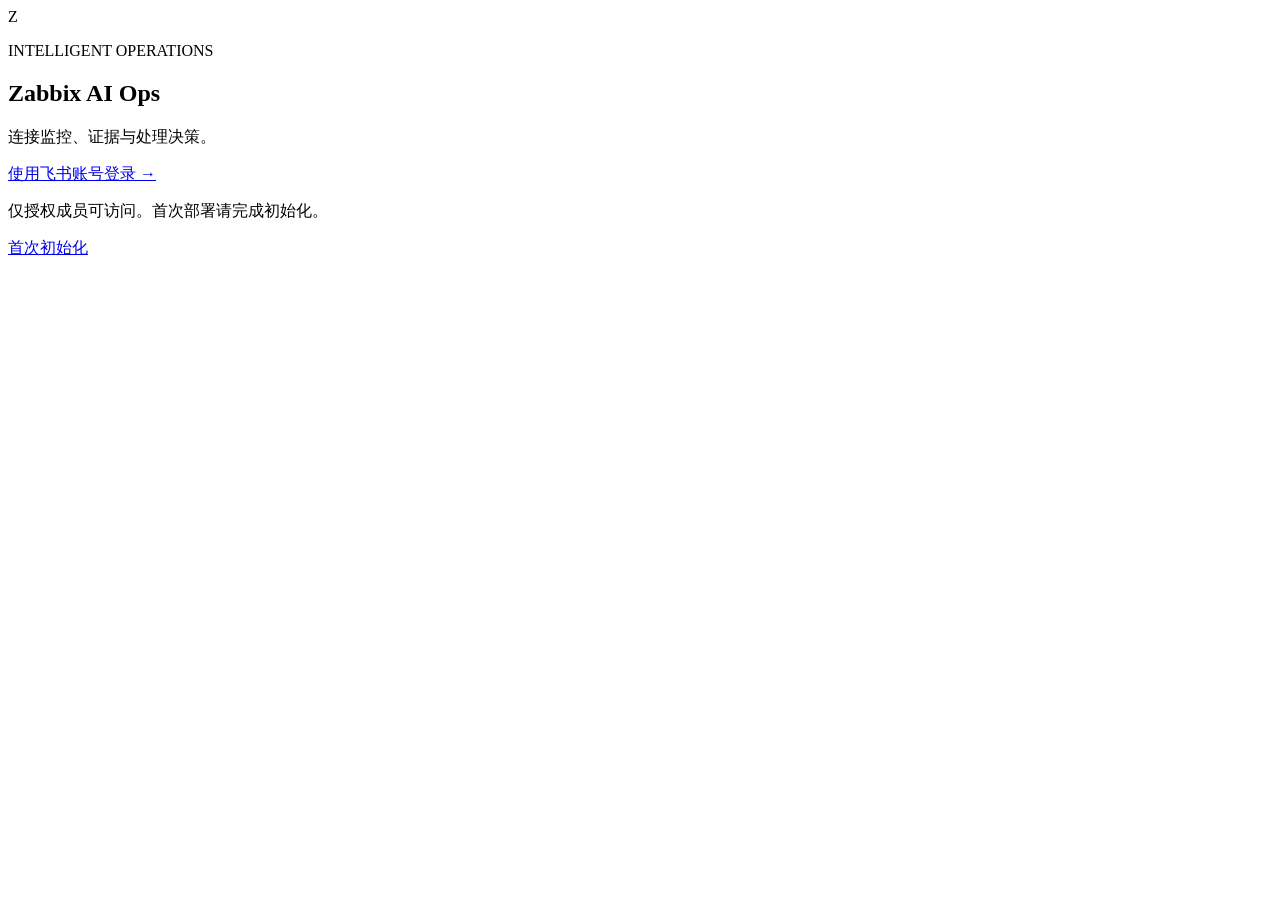
==== web/index.html @ 0772ccca "feat: load Web-managed Skills for native dual-MCP diagnostics" ====
<!doctype html>
<html lang="zh-CN">
  <head>
    <meta charset="utf-8" />
    <meta name="viewport" content="width=device-width,initial-scale=1" />
    <meta name="color-scheme" content="light dark" />
    <title>Zabbix AI Ops · 统一诊断平台</title>
    <link rel="stylesheet" href="/assets/apple.css" />
  </head>
  <body>
    <div id="login" class="auth-screen">
      <section class="auth-card">
        <div class="brand-icon">Z</div>
        <p class="eyebrow">INTELLIGENT OPERATIONS</p>
        <h1>Zabbix AI Ops</h1>
        <p class="muted">连接监控、证据与处理决策。</p>
        <a class="button primary" href="/api/v1/auth/login"
          >使用飞书账号登录 →</a
        >
        <p class="muted small">仅授权成员可访问。首次部署请完成初始化。</p>
        <a href="/setup">首次初始化</a>
        <p id="login-error" role="alert"></p>
      </section>
    </div>
    <div id="app" hidden>
      <aside class="sidebar">
        <a class="brand" href="#overview"
          ><span class="brand-icon">Z</span
          ><span
            ><strong>Zabbix AI Ops</strong><small>统一智能运维平台</small></span
          ></a
        >
        <p class="nav-caption">工作空间</p>
        <nav id="navigation" aria-label="主导航"></nav>
        <div class="sidebar-bottom">
          <span class="status-dot"></span><span id="version">版本加载中</span
          ><button
            id="theme-toggle"
            class="icon-button"
            aria-label="切换深浅色主题"
          >
            ◐
          </button>
        </div>
      </aside>
      <div class="workspace">
        <header class="topbar">
          <div>
            <span class="eyebrow">OPERATIONS WORKSPACE</span>
            <h1 id="page-title">总览</h1>
          </div>
          <div class="user-bar">
            <span class="tag" id="role-label"></span><span id="username"></span
            ><button id="logout" class="button quiet">退出</button>
          </div>
        </header>
        <main id="content" tabindex="-1"></main>
        <footer class="footer">
          Zabbix AI Ops · 监控事实与实时证据分开记录 · 页面时间均为北京时间
        </footer>
      </div>
    </div>
    <div id="toast" role="status" hidden></div>
    <dialog id="editor">
      <form id="editor-form">
        <div class="section-heading">
          <h2 id="editor-title"></h2>
          <button
            type="button"
            class="icon-button"
            id="close-editor"
            aria-label="关闭"
          >
            ×
          </button>
        </div>
        <div id="editor-fields" class="form-grid"></div>
        <div
          id="editor-feedback"
          class="editor-feedback"
          role="alert"
          hidden
        ></div>
        <div class="form-actions">
          <span class="muted small" id="editor-note"></span
          ><button type="button" class="button" data-action="validate-editor">验证填写内容</button><button class="button primary" type="submit">保存</button>
        </div>
      </form>
    </dialog>
    <script defer src="/assets/experience.js"></script>
    <script defer src="/assets/skills.js"></script>
    <script defer src="/assets/app.js"></script>
  </body>
</html>
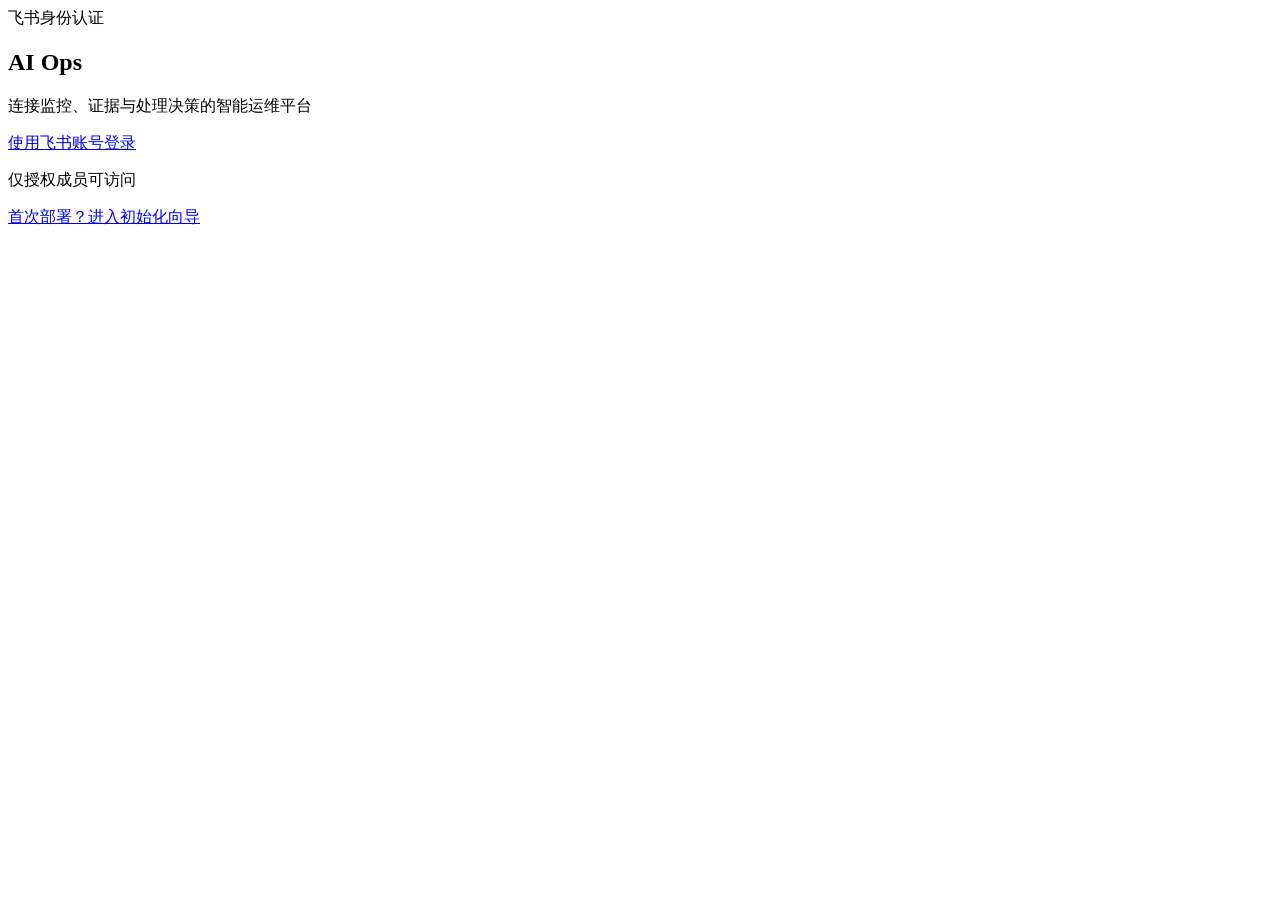
==== commit c0a27e65: "feat(ui): unified Apple-style design shared with the SSH MCP console Adds web/assets/ui-kit.css and " ====
--- a/web/index.html
+++ b/web/index.html
@@ -4,91 +4,118 @@
     <meta charset="utf-8" />
     <meta name="viewport" content="width=device-width,initial-scale=1" />
     <meta name="color-scheme" content="light dark" />
-    <title>Zabbix AI Ops · 统一诊断平台</title>
-    <link rel="stylesheet" href="/assets/apple.css" />
+    <title>AI Ops · 智能运维平台</title>
+    <link rel="icon" type="image/svg+xml" href="/assets/favicon.svg?v=1.3.0" />
+    <link rel="stylesheet" href="/assets/ui-kit.css?v=1.3.0" />
+    <link rel="stylesheet" href="/assets/app.css?v=1.3.0" />
+    <script src="/assets/ui-kit.js?v=1.3.0"></script>
+    <script defer src="/assets/experience.js?v=1.3.0"></script>
+    <script defer src="/assets/skills.js?v=1.3.0"></script>
+    <script defer src="/assets/app.js?v=1.3.0"></script>
   </head>
   <body>
-    <div id="login" class="auth-screen">
-      <section class="auth-card">
-        <div class="brand-icon">Z</div>
-        <p class="eyebrow">INTELLIGENT OPERATIONS</p>
-        <h1>Zabbix AI Ops</h1>
-        <p class="muted">连接监控、证据与处理决策。</p>
-        <a class="button primary" href="/api/v1/auth/login"
-          >使用飞书账号登录 →</a
-        >
-        <p class="muted small">仅授权成员可访问。首次部署请完成初始化。</p>
-        <a href="/setup">首次初始化</a>
-        <p id="login-error" role="alert"></p>
+    <div id="login" class="login-wrap">
+      <section class="login-card">
+        <div class="logo" data-icon="ai"></div>
+        <div class="eyebrow">飞书身份认证</div>
+        <h1>AI Ops</h1>
+        <p class="muted">连接监控、证据与处理决策的智能运维平台</p>
+        <a class="btn primary" href="/api/v1/auth/login">使用飞书账号登录</a>
+        <p class="small">仅授权成员可访问</p>
+        <a class="setup-link" href="/setup">首次部署？进入初始化向导</a>
+        <p id="login-error" class="error" role="alert" hidden></p>
       </section>
     </div>
-    <div id="app" hidden>
+    <div id="app" class="shell" hidden>
       <aside class="sidebar">
-        <a class="brand" href="#overview"
-          ><span class="brand-icon">Z</span
-          ><span
-            ><strong>Zabbix AI Ops</strong><small>统一智能运维平台</small></span
-          ></a
-        >
-        <p class="nav-caption">工作空间</p>
-        <nav id="navigation" aria-label="主导航"></nav>
-        <div class="sidebar-bottom">
-          <span class="status-dot"></span><span id="version">版本加载中</span
-          ><button
-            id="theme-toggle"
-            class="icon-button"
-            aria-label="切换深浅色主题"
-          >
-            ◐
-          </button>
+        <a class="brand" href="#overview">
+          <span class="logo" data-icon="ai"></span>
+          <span><strong>AI Ops</strong><small>智能运维平台</small></span>
+        </a>
+        <nav id="nav" class="nav" aria-label="主导航"></nav>
+        <div class="sidebar-foot">
+          <div class="service-line">
+            <span class="indicator"></span><span id="version">版本加载中</span>
+            · 北京时间
+          </div>
+          <div class="user-card">
+            <span class="avatar" id="avatar" aria-hidden="true"></span>
+            <div>
+              <strong id="username"></strong><small id="role-label"></small>
+            </div>
+            <button id="logout" class="btn subtle small" type="button">
+              退出
+            </button>
+          </div>
         </div>
       </aside>
-      <div class="workspace">
+      <button
+        class="nav-backdrop"
+        data-action="toggle-nav"
+        type="button"
+        aria-label="关闭导航"
+      ></button>
+      <main class="workspace">
         <header class="topbar">
-          <div>
-            <span class="eyebrow">OPERATIONS WORKSPACE</span>
-            <h1 id="page-title">总览</h1>
+          <div class="topbar-title">
+            <button
+              id="menu-toggle"
+              class="btn subtle icon-only"
+              data-action="toggle-nav"
+              data-icon="menu"
+              type="button"
+              aria-label="打开导航"
+              aria-expanded="false"
+            ></button>
+            <div>
+              <nav class="breadcrumb" aria-label="当前位置">
+                <span>AI Ops</span><span aria-hidden="true">/</span
+                ><span id="breadcrumb-section">工作台</span>
+              </nav>
+              <h1 id="page-title">总览</h1>
+            </div>
           </div>
-          <div class="user-bar">
-            <span class="tag" id="role-label"></span><span id="username"></span
-            ><button id="logout" class="button quiet">退出</button>
+          <div class="top-actions">
+            <button
+              class="btn subtle icon-only"
+              data-action="refresh"
+              data-icon="refresh"
+              type="button"
+              aria-label="刷新当前页面"
+              title="刷新"
+            ></button>
+            <button
+              id="theme-toggle"
+              class="btn subtle icon-only"
+              type="button"
+              aria-label="切换深浅色主题"
+            ></button>
           </div>
         </header>
-        <main id="content" tabindex="-1"></main>
-        <footer class="footer">
-          Zabbix AI Ops · 监控事实与实时证据分开记录 · 页面时间均为北京时间
-        </footer>
-      </div>
+        <section id="content" class="content" tabindex="-1"></section>
+      </main>
     </div>
-    <div id="toast" role="status" hidden></div>
-    <dialog id="editor">
+    <div id="toast" class="toast" role="status" hidden></div>
+    <dialog id="editor" aria-labelledby="editor-title">
       <form id="editor-form">
-        <div class="section-heading">
+        <div class="modal-title">
           <h2 id="editor-title"></h2>
           <button
             type="button"
-            class="icon-button"
+            class="close"
             id="close-editor"
+            data-icon="close"
             aria-label="关闭"
-          >
-            ×
-          </button>
+          ></button>
         </div>
-        <div id="editor-fields" class="form-grid"></div>
-        <div
-          id="editor-feedback"
-          class="editor-feedback"
-          role="alert"
-          hidden
-        ></div>
+        <div id="editor-fields" class="fields"></div>
+        <div id="editor-feedback" class="inline-error" role="alert" hidden></div>
         <div class="form-actions">
-          <span class="muted small" id="editor-note"></span
-          ><button type="button" class="button" data-action="validate-editor">验证填写内容</button><button class="button primary" type="submit">保存</button>
+          <button type="button" class="btn" data-action="validate-editor">
+            验证填写内容</button
+          ><button class="btn primary" type="submit">保存</button>
         </div>
       </form>
     </dialog>
-    <script defer src="/assets/experience.js"></script>
-    <script defer src="/assets/skills.js"></script>
-    <script defer src="/assets/app.js"></script>
   </body>
 </html>
